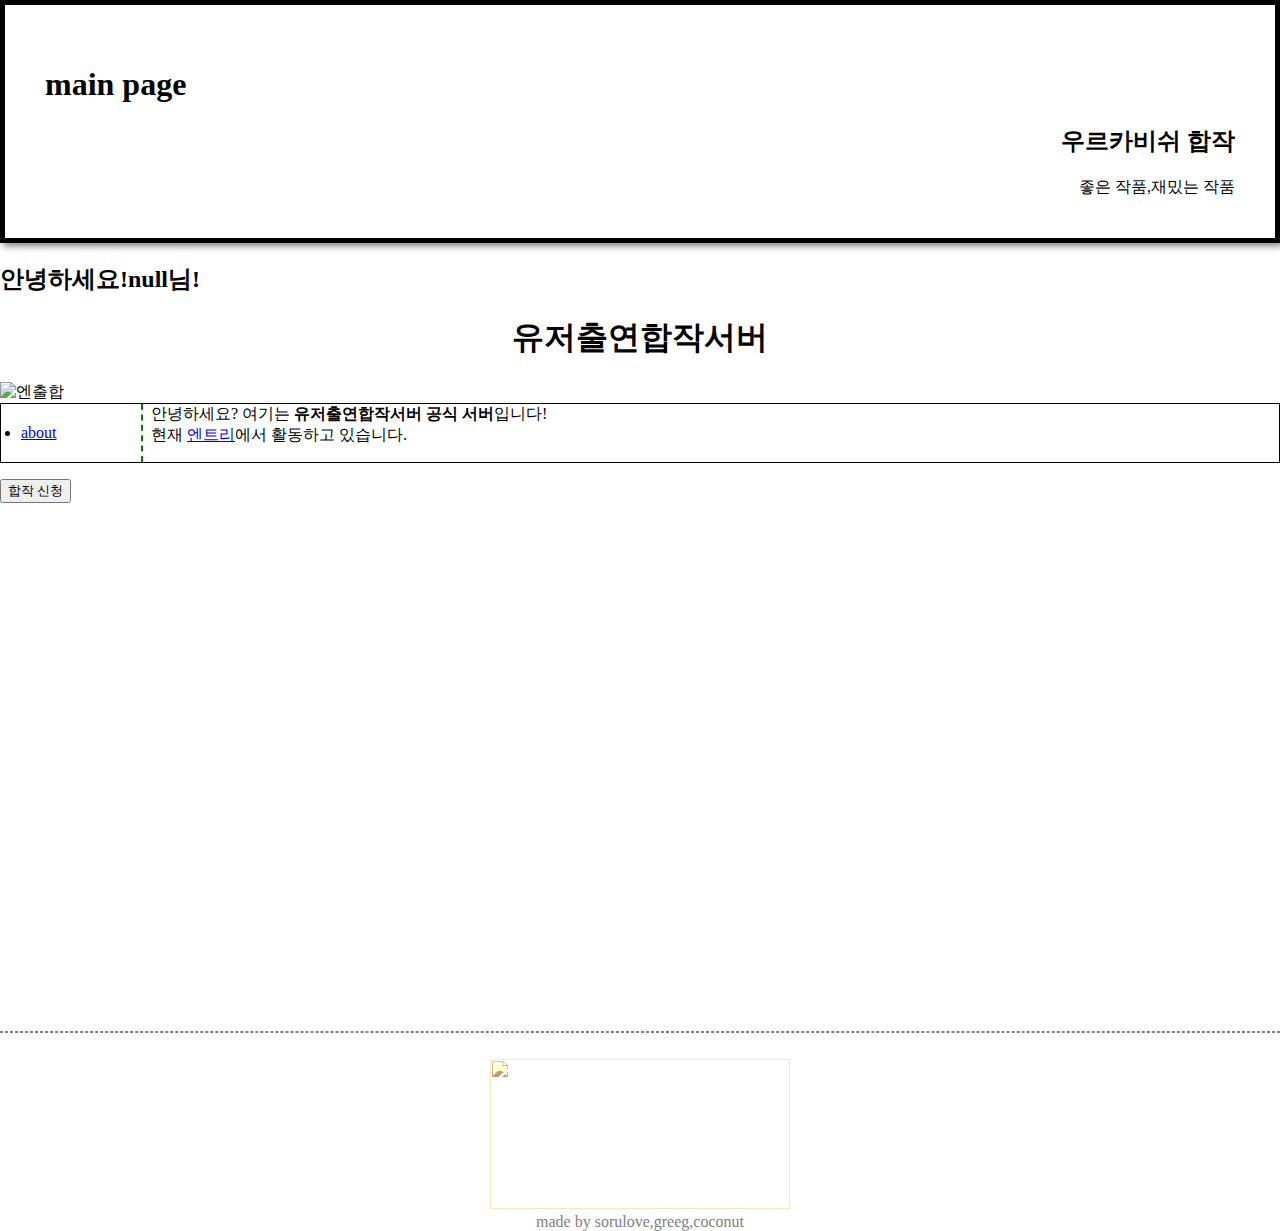
==== index.html @ f976eb78 "폰으로 업뎃" ====
<!doctype html>
<html>
<head>
<!--기본 세팅-->
<script type="text/javascript">
  var infinity = 9
</script>
<link rel="stylesheet" href="style.css">
</script>
<title> 우르카비쉬 - 메인</title>
<meta charset="utf-8">
</head>
<body>
<div id="topbox">
<h1 style="text-align: left;">main page</h1>
<h2>우르카비쉬 합작</h2>
 좋은 작품,재밌는 작품
</div>

<!--아이디 입력-->
<script src="javascript.js">
</script>
<!--일반-->
<h1 style="text-align: center;">유저출연합작서버</h1>
<img src="엔출합.png" width="15%" alt="엔출합">
  <br>
<div id="indextext">
<div id="aboutgo"><li><a href="우르카비쉬 테스트 1 about.html">about</a></li></div>
<div>
안녕하세요? 여기는 <strong> 유저출연합작서버 공식 서버</strong>입니다!
<br>
현재 <u><a href="https://playentry.org/#!/">엔트리</a></u>에서 활동하고 있습니다.<br>
</p>
</div>
</div>

<p>
<input type="button" value="합작 신청" onclick="showPopup();" />
</p>
<iframe src="https://discordapp.com/widget?id=722800763570749520&theme=dark" width="350" height="500" allowtransparency="true" frameborder="0" sandbox="allow-popups allow-popups-to-escape-sandbox allow-same-origin allow-scripts"></iframe>

<!--Start of Tawk.to Script-->
<script type="text/javascript">
var Tawk_API=Tawk_API||{}, Tawk_LoadStart=new Date();
(function(){
var s1=document.createElement("script"),s0=document.getElementsByTagName("script")[0];
s1.async=true;
s1.src='https://embed.tawk.to/5ebfeb7d8ee2956d73a1b97a/default';
s1.charset='UTF-8';
s1.setAttribute('crossorigin','*');
s0.parentNode.insertBefore(s1,s0);
})();
</script>
<!--End of Tawk.to Script-->
<br>
<hr id="footer_id">
<br>
<footer style="text-align: center; color:gray;">
<img src="footerimg.png" height="150px" width="300px" onclick="index.html" id="footerimg"><br>
  made by sorulove,greeg,coconut
</footer>
</body>
</html>
---- style.css ----
#topbox{
  box-shadow:3px 3px 7px gray;
  padding:40px;
  text-align:right;
  justfy-content:right;
  border:5px solid black;
  background-color:white;
}
#aboutgo{
  border-right: 2px dashed green;
  width: 100px;
  margin: 0;
  padding: 20px;
}
body{
  margin: 0px;
}
#indextext{
  border: 1px solid black;
  display: grid;
  grid-template-columns: 150px 1fr;
}
#footer_id{
  border: none; border: 1px dashed gray;
}
#footerimg{
  margin: 0px;
  padding: 0px;
  border: 0px;
  filter: sepia();
}

@mixin textset($color, $backc, $size, $margin, $deco) {
  color: $color;
  font-size: $size;
  margin: $margin;
  text-decoration: $deco;
  background-color: $backc;
}


@import url(https://fonts.googleapis.com/css?family=Open+Sans:400,500,300,700);

* {
  font-family: Open Sans;
}

section {
  width: 100%;
  display: inline-block;
  background: #333;
  height: 50vh;
  text-align: center;
  font-size: 22px;
  font-weight: 700;
  text-decoration: underline;
}

.footer-distributed{
	background: #666;
	box-shadow: 0 1px 1px 0 rgba(0, 0, 0, 0.12);
	box-sizing: border-box;
	width: 100%;
	text-align: left;
	font: bold 16px sans-serif;
	padding: 55px 50px;
}

.footer-distributed .footer-left,
.footer-distributed .footer-center,
.footer-distributed .footer-right{
	display: inline-block;
	vertical-align: top;
}

/* Footer left */

.footer-distributed .footer-left{
	width: 40%;
}

/* The company logo */

.footer-distributed h3{
	color:  #ffffff;
	font: normal 36px 'Open Sans', cursive;
	margin: 0;
}

.footer-distributed h3 span{
	color:  lightseagreen;
}

/* Footer links */

.footer-distributed .footer-links{
	color:  #ffffff;
	margin: 20px 0 12px;
	padding: 0;
}

.footer-distributed .footer-links a{
	display:inline-block;
	line-height: 1.8;
  font-weight:400;
	text-decoration: none;
	color:  inherit;
}

.footer-distributed .footer-company-name{
	color:  #222;
	font-size: 14px;
	font-weight: normal;
	margin: 0;
}

/* Footer Center */

.footer-distributed .footer-center{
	width: 35%;
}

.footer-distributed .footer-center i{
	background-color:  #33383b;
	color: #ffffff;
	font-size: 25px;
	width: 38px;
	height: 38px;
	border-radius: 50%;
	text-align: center;
	line-height: 42px;
	margin: 10px 15px;
	vertical-align: middle;
}

.footer-distributed .footer-center i.fa-envelope{
	font-size: 17px;
	line-height: 38px;
}

.footer-distributed .footer-center p{
	display: inline-block;
	color: #ffffff;
  font-weight:400;
	vertical-align: middle;
	margin:0;
}

.footer-distributed .footer-center p span{
	display:block;
	font-weight: normal;
	font-size:14px;
	line-height:2;
}

.footer-distributed .footer-center p a{
	color:  lightseagreen;
	text-decoration: none;;
}

.footer-distributed .footer-links a:before {
  content: "|";
  font-weight:300;
  font-size: 20px;
  left: 0;
  color: #fff;
  display: inline-block;
  padding-right: 5px;
}

.footer-distributed .footer-links .link-1:before {
  content: none;
}

/* Footer Right */

.footer-distributed .footer-right{
	width: 20%;
}

.footer-distributed .footer-company-about{
	line-height: 20px;
	color:  #92999f;
	font-size: 13px;
	font-weight: normal;
	margin: 0;
}

.footer-distributed .footer-company-about span{
	display: block;
	color:  #ffffff;
	font-size: 14px;
	font-weight: bold;
	margin-bottom: 20px;
}

.footer-distributed .footer-icons{
	margin-top: 25px;
}

.footer-distributed .footer-icons a{
	display: inline-block;
	width: 35px;
	height: 35px;
	cursor: pointer;
	background-color:  #33383b;
	border-radius: 2px;

	font-size: 20px;
	color: #ffffff;
	text-align: center;
	line-height: 35px;

	margin-right: 3px;
	margin-bottom: 5px;
}

/* If you don't want the footer to be responsive, remove these media queries */

@media (max-width: 880px) {

	.footer-distributed{
		font: bold 14px sans-serif;
	}

	.footer-distributed .footer-left,
	.footer-distributed .footer-center,
	.footer-distributed .footer-right{
		display: block;
		width: 100%;
		margin-bottom: 40px;
		text-align: center;
	}

	.footer-distributed .footer-center i{
		margin-left: 0;
	}

}
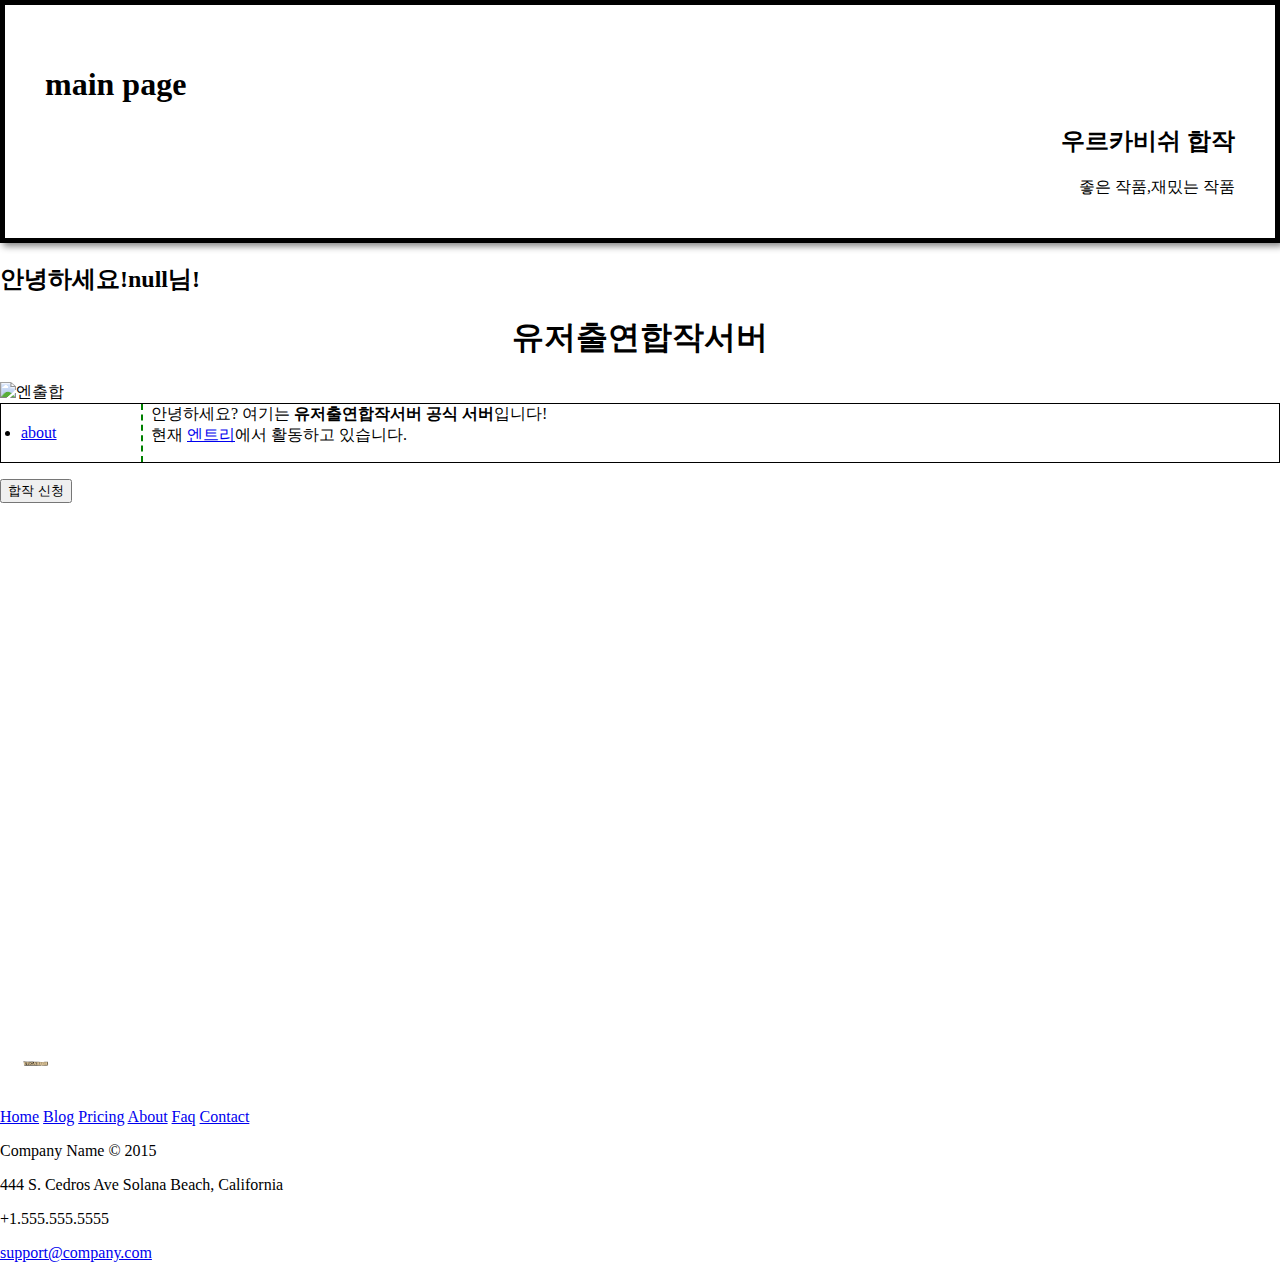
==== commit bfab473a: "아까는 오류여서 다시 올림 그리고 폰으로 만듬" ====
--- a/index.html
+++ b/index.html
@@ -1,63 +1,72 @@
-<!doctype html>
-<html>
-<head>
-<!--기본 세팅-->
-<script type="text/javascript">
-  var infinity = 9
-</script>
-<link rel="stylesheet" href="style.css">
-</script>
-<title> 우르카비쉬 - 메인</title>
-<meta charset="utf-8">
-</head>
-<body>
-<div id="topbox">
-<h1 style="text-align: left;">main page</h1>
-<h2>우르카비쉬 합작</h2>
- 좋은 작품,재밌는 작품
-</div>
-
-<!--아이디 입력-->
-<script src="javascript.js">
-</script>
-<!--일반-->
-<h1 style="text-align: center;">유저출연합작서버</h1>
-<img src="엔출합.png" width="15%" alt="엔출합">
-  <br>
-<div id="indextext">
-<div id="aboutgo"><li><a href="우르카비쉬 테스트 1 about.html">about</a></li></div>
-<div>
-안녕하세요? 여기는 <strong> 유저출연합작서버 공식 서버</strong>입니다!
-<br>
-현재 <u><a href="https://playentry.org/#!/">엔트리</a></u>에서 활동하고 있습니다.<br>
-</p>
-</div>
-</div>
-
-<p>
-<input type="button" value="합작 신청" onclick="showPopup();" />
-</p>
-<iframe src="https://discordapp.com/widget?id=722800763570749520&theme=dark" width="350" height="500" allowtransparency="true" frameborder="0" sandbox="allow-popups allow-popups-to-escape-sandbox allow-same-origin allow-scripts"></iframe>
-
-<!--Start of Tawk.to Script-->
-<script type="text/javascript">
-var Tawk_API=Tawk_API||{}, Tawk_LoadStart=new Date();
-(function(){
-var s1=document.createElement("script"),s0=document.getElementsByTagName("script")[0];
-s1.async=true;
-s1.src='https://embed.tawk.to/5ebfeb7d8ee2956d73a1b97a/default';
-s1.charset='UTF-8';
-s1.setAttribute('crossorigin','*');
-s0.parentNode.insertBefore(s1,s0);
-})();
-</script>
-<!--End of Tawk.to Script-->
-<br>
-<hr id="footer_id">
-<br>
-<footer style="text-align: center; color:gray;">
-<img src="footerimg.png" height="150px" width="300px" onclick="index.html" id="footerimg"><br>
-  made by sorulove,greeg,coconut
-</footer>
-</body>
-</html>
+<!doctype html>
+<html>
+<head>
+<!--기본 세팅-->
+<script type="text/javascript">
+  var infinity = 9
+</script>
+<link rel="stylesheet" href="style.css">
+</script>
+<title> 우르카비쉬 - 메인</title>
+<meta charset="utf-8">
+</head>
+<body>
+<div id="topbox">
+<h1 style="text-align: left;">main page</h1>
+<h2>우르카비쉬 합작</h2>
+ 좋은 작품,재밌는 작품
+</div>
+
+<!--아이디 입력-->
+<script src="javascript.js">
+</script>
+<!--일반-->
+<h1 style="text-align: center;">유저출연합작서버</h1>
+<img src="엔출합.png" width="15%" alt="엔출합">
+  <br>
+<div id="indextext">
+<div id="aboutgo"><li><a href="우르카비쉬 테스트 1 about.html">about</a></li></div>
+<div>
+안녕하세요? 여기는 <strong> 유저출연합작서버 공식 서버</strong>입니다!
+<br>
+현재 <u><a href="https://playentry.org/#!/">엔트리</a></u>에서 활동하고 있습니다.<br>
+</p>
+</div>
+</div>
+
+<p>
+<input type="button" value="합작 신청" onclick="showPopup();" />
+</p>
+<iframe src="https://discordapp.com/widget?id=722800763570749520&theme=dark" width="350" height="500" allowtransparency="true" frameborder="0" sandbox="allow-popups allow-popups-to-escape-sandbox allow-same-origin allow-scripts"></iframe>
+
+<!--Start of Tawk.to Script-->
+<script type="text/javascript">
+var Tawk_API=Tawk_API||{}, Tawk_LoadStart=new Date();
+(function(){
+var s1=document.createElement("script"),s0=document.getElementsByTagName("script")[0];
+s1.async=true;
+s1.src='https://embed.tawk.to/5ebfeb7d8ee2956d73a1b97a/default';
+s1.charset='UTF-8';
+s1.setAttribute('crossorigin','*');
+s0.parentNode.insertBefore(s1,s0);
+})();
+</script>
+<!--End of Tawk.to Script-->
+<br>
+<br>
+<footer class="footer-distributed">
+			<div class="footer-left">
+				<h3><img src="로고.png" id="logo"></h3>
+				<p class="footer-links">					<a href="#" class="link-1">Home</a>
+					<a href="#">Blog</a>
+					<a href="#">Pricing</a>
+					<a href="#">About</a>
+					<a href="#">Faq</a>
+					<a href="#">Contact</a>				</p>
+				<p class="footer-company-name">Company Name © 2015</p>			</div>
+			<div class="footer-center">
+				<div>					<i class="fa fa-map-marker"></i>					<p><span>444 S. Cedros Ave</span> Solana Beach, California</p>				</div>
+				<div>					<i class="fa fa-phone"></i>					<p>+1.555.555.5555</p>				</div>
+				<div>					<i class="fa fa-envelope"></i>					<p><a href="mailto:support@company.com">support@company.com</a></p>				</div>
+</body>
+</html>
--- a/style.css
+++ b/style.css
@@ -20,220 +20,8 @@
   display: grid;
   grid-template-columns: 150px 1fr;
 }
-#footer_id{
-  border: none; border: 1px dashed gray;
-}
-#footerimg{
-  margin: 0px;
-  padding: 0px;
-  border: 0px;
-  filter: sepia();
-}
-
-@mixin textset($color, $backc, $size, $margin, $deco) {
-  color: $color;
-  font-size: $size;
-  margin: $margin;
-  text-decoration: $deco;
-  background-color: $backc;
-}
-
-
-@import url(https://fonts.googleapis.com/css?family=Open+Sans:400,500,300,700);
-
-* {
-  font-family: Open Sans;
-}
-
-section {
-  width: 100%;
-  display: inline-block;
-  background: #333;
-  height: 50vh;
-  text-align: center;
-  font-size: 22px;
-  font-weight: 700;
-  text-decoration: underline;
-}
-
-.footer-distributed{
-	background: #666;
-	box-shadow: 0 1px 1px 0 rgba(0, 0, 0, 0.12);
-	box-sizing: border-box;
-	width: 100%;
-	text-align: left;
-	font: bold 16px sans-serif;
-	padding: 55px 50px;
-}
-
-.footer-distributed .footer-left,
-.footer-distributed .footer-center,
-.footer-distributed .footer-right{
-	display: inline-block;
-	vertical-align: top;
-}
-
-/* Footer left */
-
-.footer-distributed .footer-left{
-	width: 40%;
-}
-
-/* The company logo */
-
-.footer-distributed h3{
-	color:  #ffffff;
-	font: normal 36px 'Open Sans', cursive;
-	margin: 0;
-}
-
-.footer-distributed h3 span{
-	color:  lightseagreen;
-}
-
-/* Footer links */
-
-.footer-distributed .footer-links{
-	color:  #ffffff;
-	margin: 20px 0 12px;
-	padding: 0;
-}
-
-.footer-distributed .footer-links a{
-	display:inline-block;
-	line-height: 1.8;
-  font-weight:400;
-	text-decoration: none;
-	color:  inherit;
-}
-
-.footer-distributed .footer-company-name{
-	color:  #222;
-	font-size: 14px;
-	font-weight: normal;
-	margin: 0;
-}
-
-/* Footer Center */
-
-.footer-distributed .footer-center{
-	width: 35%;
-}
-
-.footer-distributed .footer-center i{
-	background-color:  #33383b;
-	color: #ffffff;
-	font-size: 25px;
-	width: 38px;
-	height: 38px;
-	border-radius: 50%;
-	text-align: center;
-	line-height: 42px;
-	margin: 10px 15px;
-	vertical-align: middle;
-}
-
-.footer-distributed .footer-center i.fa-envelope{
-	font-size: 17px;
-	line-height: 38px;
-}
-
-.footer-distributed .footer-center p{
-	display: inline-block;
-	color: #ffffff;
-  font-weight:400;
-	vertical-align: middle;
-	margin:0;
-}
-
-.footer-distributed .footer-center p span{
-	display:block;
-	font-weight: normal;
-	font-size:14px;
-	line-height:2;
-}
-
-.footer-distributed .footer-center p a{
-	color:  lightseagreen;
-	text-decoration: none;;
-}
-
-.footer-distributed .footer-links a:before {
-  content: "|";
-  font-weight:300;
-  font-size: 20px;
-  left: 0;
-  color: #fff;
-  display: inline-block;
-  padding-right: 5px;
-}
-
-.footer-distributed .footer-links .link-1:before {
-  content: none;
-}
-
-/* Footer Right */
-
-.footer-distributed .footer-right{
-	width: 20%;
-}
-
-.footer-distributed .footer-company-about{
-	line-height: 20px;
-	color:  #92999f;
-	font-size: 13px;
-	font-weight: normal;
-	margin: 0;
-}
-
-.footer-distributed .footer-company-about span{
-	display: block;
-	color:  #ffffff;
-	font-size: 14px;
-	font-weight: bold;
-	margin-bottom: 20px;
-}
-
-.footer-distributed .footer-icons{
-	margin-top: 25px;
-}
-
-.footer-distributed .footer-icons a{
-	display: inline-block;
-	width: 35px;
-	height: 35px;
-	cursor: pointer;
-	background-color:  #33383b;
-	border-radius: 2px;
-
-	font-size: 20px;
-	color: #ffffff;
-	text-align: center;
-	line-height: 35px;
-
-	margin-right: 3px;
-	margin-bottom: 5px;
-}
-
-/* If you don't want the footer to be responsive, remove these media queries */
-
-@media (max-width: 880px) {
-
-	.footer-distributed{
-		font: bold 14px sans-serif;
-	}
-
-	.footer-distributed .footer-left,
-	.footer-distributed .footer-center,
-	.footer-distributed .footer-right{
-		display: block;
-		width: 100%;
-		margin-bottom: 40px;
-		text-align: center;
-	}
-
-	.footer-distributed .footer-center i{
-		margin-left: 0;
-	}
-
-}
+#logo {
+	width: 50px;
+	height: 25px;		
+	filter: sepia();
+				}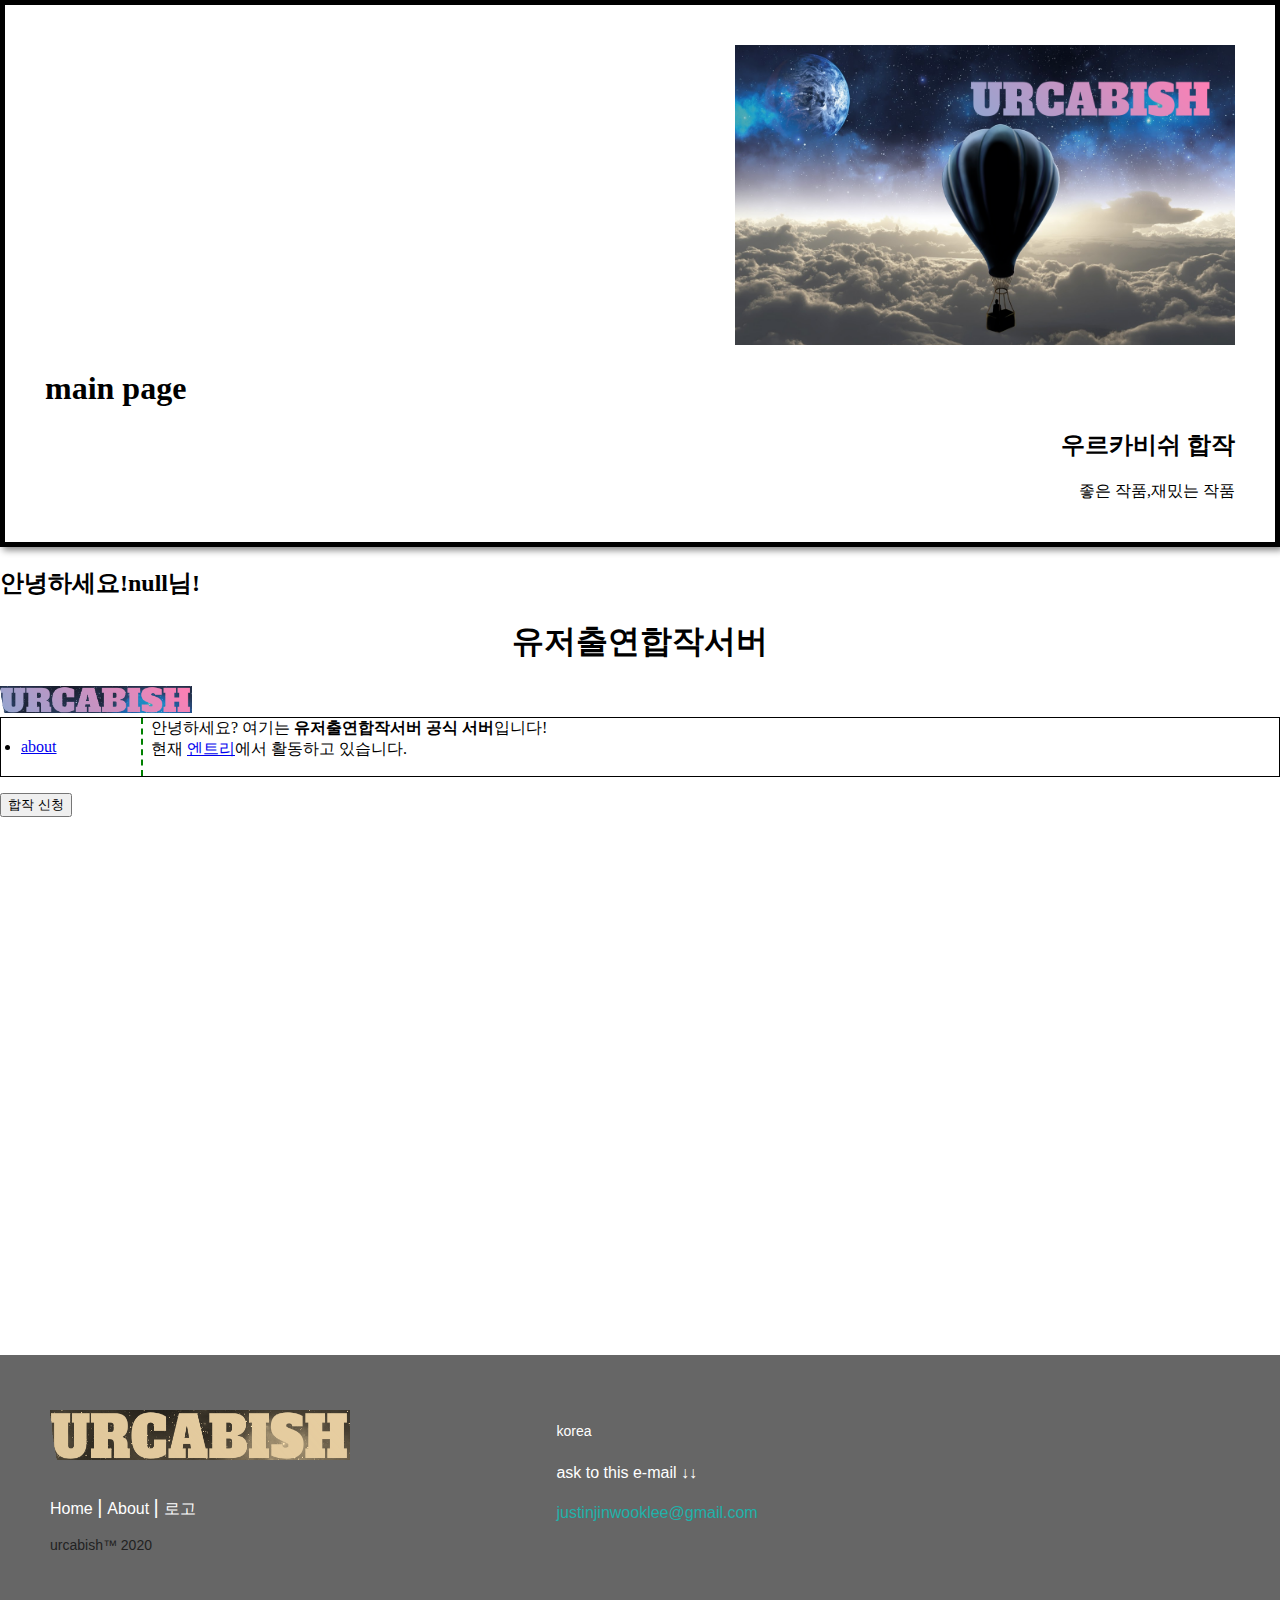
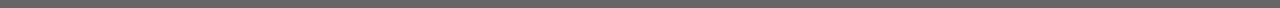
==== commit 08228567: "dd" ====
--- a/index.html
+++ b/index.html
@@ -5,13 +5,17 @@
 <script type="text/javascript">
   var infinity = 9
 </script>
-<link rel="stylesheet" href="style.css">
+<link rel="" href="/css/master.css">
+<link rel="stylesheet" href="css/style.css">
 </script>
 <title> 우르카비쉬 - 메인</title>
 <meta charset="utf-8">
 </head>
 <body>
+
 <div id="topbox">
+  <span id="wherelogo">  <img src="urcabish.png" id="topback" height="300px" width="500px" alt=""></span>
+
 <h1 style="text-align: left;">main page</h1>
 <h2>우르카비쉬 합작</h2>
  좋은 작품,재밌는 작품
@@ -22,7 +26,7 @@
 </script>
 <!--일반-->
 <h1 style="text-align: center;">유저출연합작서버</h1>
-<img src="엔출합.png" width="15%" alt="엔출합">
+<img src="logo.png" width="15%" alt="엔출합">
   <br>
 <div id="indextext">
 <div id="aboutgo"><li><a href="우르카비쉬 테스트 1 about.html">about</a></li></div>
@@ -54,19 +58,18 @@
 <!--End of Tawk.to Script-->
 <br>
 <br>
+
+<!--footer-->
 <footer class="footer-distributed">
 			<div class="footer-left">
-				<h3><img src="로고.png" id="logo"></h3>
+				<h3><img src="logo.png" id="logo"></h3>
 				<p class="footer-links">					<a href="#" class="link-1">Home</a>
-					<a href="#">Blog</a>
-					<a href="#">Pricing</a>
 					<a href="#">About</a>
-					<a href="#">Faq</a>
-					<a href="#">Contact</a>				</p>
-				<p class="footer-company-name">Company Name © 2015</p>			</div>
+          <a href="logo.html">로고</a>			</p>
+				<p class="footer-company-name">urcabish™ 2020</p>			</div>
 			<div class="footer-center">
-				<div>					<i class="fa fa-map-marker"></i>					<p><span>444 S. Cedros Ave</span> Solana Beach, California</p>				</div>
-				<div>					<i class="fa fa-phone"></i>					<p>+1.555.555.5555</p>				</div>
-				<div>					<i class="fa fa-envelope"></i>					<p><a href="mailto:support@company.com">support@company.com</a></p>				</div>
+				<div>					<i class="fa fa-map-marker"></i>					<p><span>korea</span> </p>				</div>
+				<div>					<i class="fa fa-phone"></i>					<p>ask to this e-mail ↓↓</p>				</div>
+				<div>					<i class="fa fa-envelope"></i>					<p><a href="https://mail.google.com/">justinjinwooklee@gmail.com</a></p>				</div>
 </body>
 </html>
--- a/css/style.css
+++ b/css/style.css
@@ -0,0 +1,244 @@
+#topbox{
+  box-shadow:3px 3px 7px gray;
+  padding:40px;
+  text-align:right;
+  justfy-content:right;
+  border:5px solid black;
+  background:'logo.png';
+}
+#wherelogo {
+  justify-content: center;
+  z-index: -1;
+  text-align: center;
+  right: 250px;
+}
+#topback{
+  justify-content: center;
+
+  z-index: -1;
+}
+
+
+
+#aboutgo{
+  border-right: 2px dashed green;
+  width: 100px;
+  margin: 0;
+  padding: 20px;
+}
+
+body{
+  margin: 0px;
+}
+
+#indextext{
+  border: 1px solid black;
+  display: grid;
+  grid-template-columns: 150px 1fr;
+}
+
+#footer_id{
+  border: none; border: 1px dashed gray;
+}
+
+
+section {
+  width: 100%;
+  display: inline-block;
+  background: #333;
+  height: 50vh;
+  text-align: center;
+  font-size: 22px;
+  font-weight: 700;
+  text-decoration: underline;
+}
+
+.footer-distributed{
+	background: #666;
+	box-shadow: 0 1px 1px 0 rgba(0, 0, 0, 0.12);
+	box-sizing: border-box;
+	width: 100%;
+	text-align: left;
+	font: bold 16px sans-serif;
+	padding: 55px 50px;
+}
+
+.footer-distributed .footer-left,
+.footer-distributed .footer-center,
+.footer-distributed .footer-right{
+	display: inline-block;
+	vertical-align: top;
+}
+
+/* Footer left */
+
+.footer-distributed .footer-left{
+	width: 40%;
+}
+
+/* The company logo */
+
+.footer-distributed h3{
+	color:  #ffffff;
+	font: normal 36px 'Open Sans', cursive;
+	margin: 0;
+}
+
+.footer-distributed h3 span{
+	color:  lightseagreen;
+}
+
+/* Footer links */
+
+.footer-distributed .footer-links{
+	color:  #ffffff;
+	margin: 20px 0 12px;
+	padding: 0;
+}
+
+.footer-distributed .footer-links a{
+	display:inline-block;
+	line-height: 1.8;
+  font-weight:400;
+	text-decoration: none;
+	color:  inherit;
+}
+
+.footer-distributed .footer-company-name{
+	color:  #222;
+	font-size: 14px;
+	font-weight: normal;
+	margin: 0;
+}
+
+/* Footer Center */
+
+.footer-distributed .footer-center{
+	width: 35%;
+}
+
+.footer-distributed .footer-center i{
+	background-color:  #33383b;
+	color: #ffffff;
+	font-size: 25px;
+	width: 38px;
+	height: 38px;
+	border-radius: 50%;
+	text-align: center;
+	line-height: 42px;
+	margin: 10px 15px;
+	vertical-align: middle;
+}
+
+.footer-distributed .footer-center i.fa-envelope{
+	font-size: 17px;
+	line-height: 38px;
+}
+
+.footer-distributed .footer-center p{
+	display: inline-block;
+	color: #ffffff;
+  font-weight:400;
+	vertical-align: middle;
+	margin:0;
+}
+
+.footer-distributed .footer-center p span{
+	display:block;
+	font-weight: normal;
+	font-size:14px;
+	line-height:2;
+}
+
+.footer-distributed .footer-center p a{
+	color:  lightseagreen;
+	text-decoration: none;;
+}
+
+.footer-distributed .footer-links a:before {
+  content: "|";
+  font-weight:300;
+  font-size: 20px;
+  left: 0;
+  color: #fff;
+  display: inline-block;
+  padding-right: 5px;
+}
+
+.footer-distributed .footer-links .link-1:before {
+  content: none;
+}
+
+/* Footer Right */
+
+.footer-distributed .footer-right{
+	width: 20%;
+}
+
+.footer-distributed .footer-company-about{
+	line-height: 20px;
+	color:  #92999f;
+	font-size: 13px;
+	font-weight: normal;
+	margin: 0;
+}
+
+.footer-distributed .footer-company-about span{
+	display: block;
+	color:  #ffffff;
+	font-size: 14px;
+	font-weight: bold;
+	margin-bottom: 20px;
+}
+
+.footer-distributed .footer-icons{
+	margin-top: 25px;
+}
+
+.footer-distributed .footer-icons a{
+	display: inline-block;
+	width: 35px;
+	height: 35px;
+	cursor: pointer;
+	background-color:  #33383b;
+	border-radius: 2px;
+
+	font-size: 20px;
+	color: #ffffff;
+	text-align: center;
+	line-height: 35px;
+
+	margin-right: 3px;
+	margin-bottom: 5px;
+}
+
+/* If you don't want the footer to be responsive, remove these media queries */
+
+@media (max-width: 880px) {
+
+	.footer-distributed{
+		font: bold 14px sans-serif;
+	}
+
+	.footer-distributed .footer-left,
+	.footer-distributed .footer-center,
+	.footer-distributed .footer-right{
+		display: block;
+		width: 100%;
+		margin-bottom: 40px;
+		text-align: center;
+	}
+
+	.footer-distributed .footer-center i{
+		margin-left: 0;
+	}
+
+}
+
+#logo {
+  width: 300px;
+  height: 50px;
+  margin: 0;
+  padding: 0px;
+  filter: sepia();
+}
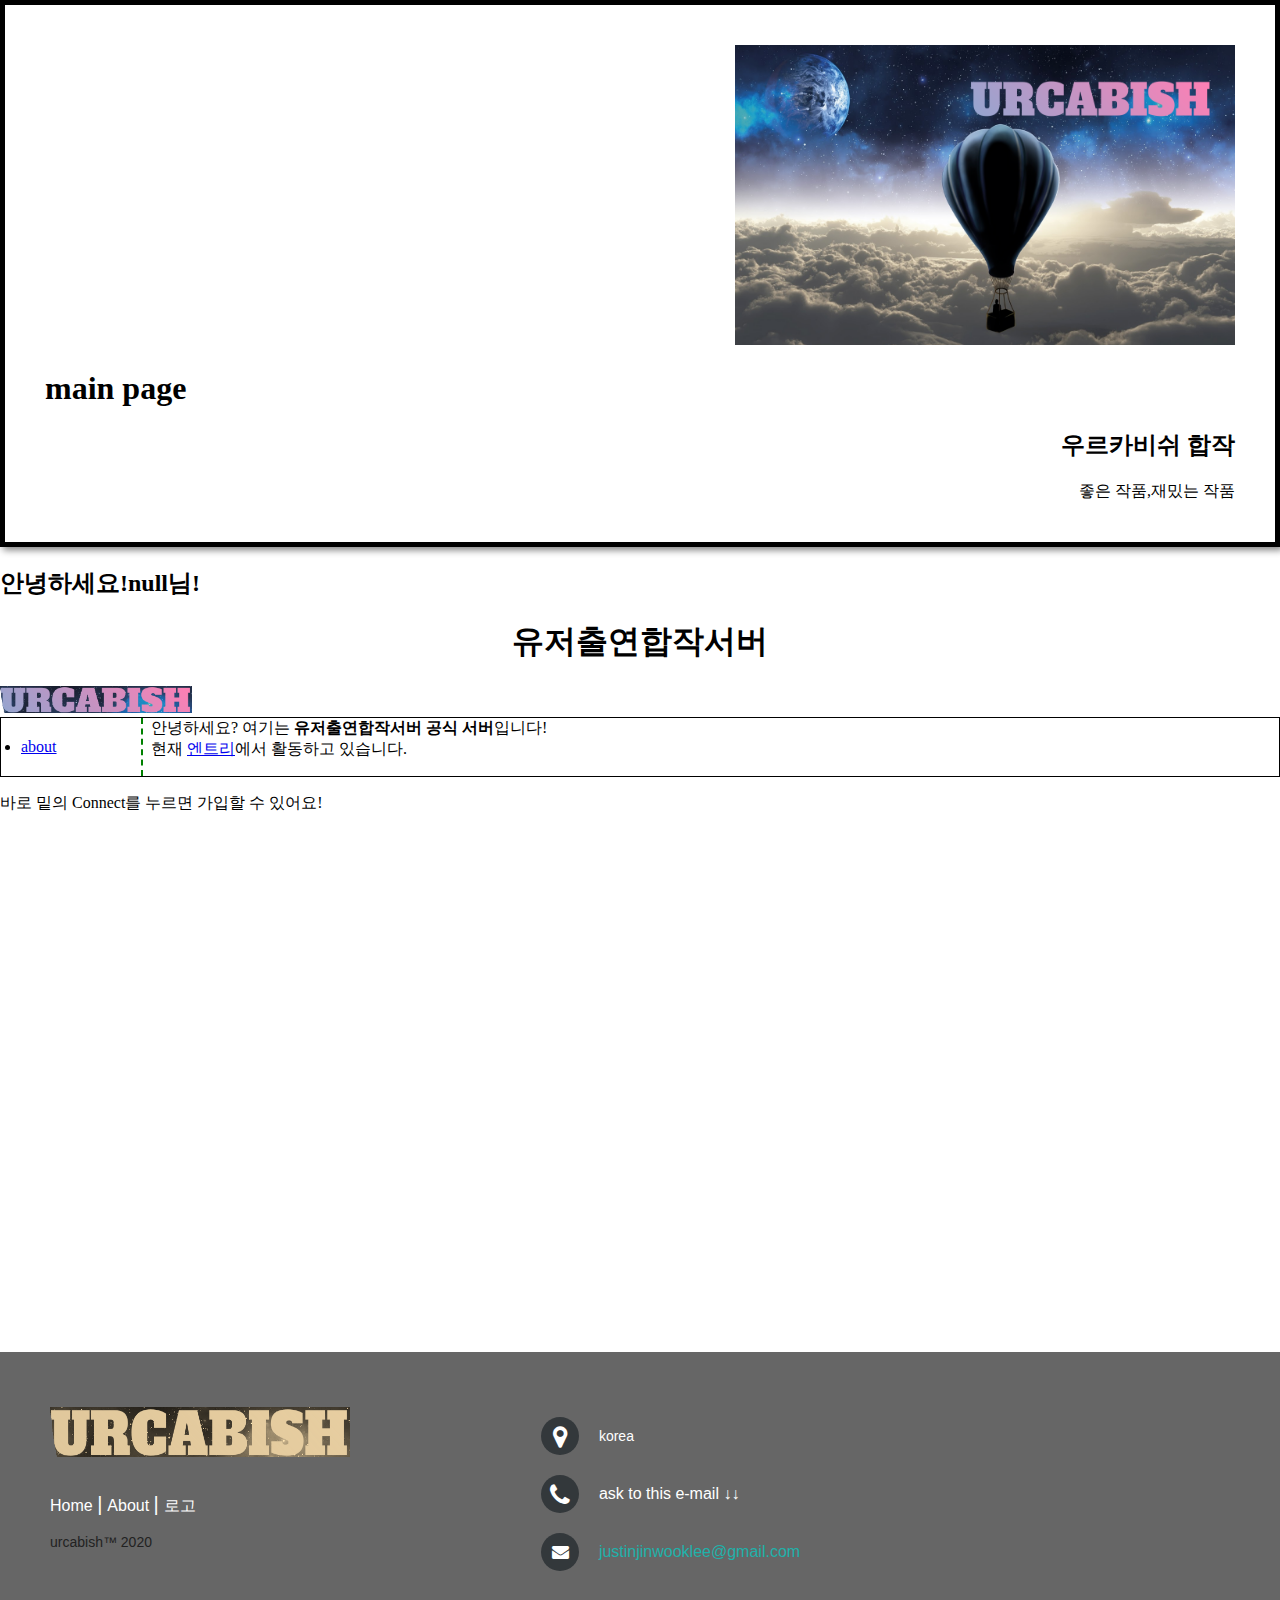
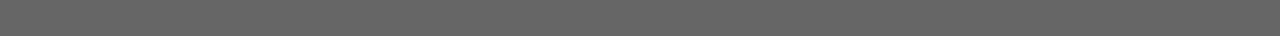
==== commit fc3d5200: "Merge branch 'master' of https://github.com/entry-group/urcabish-website-korean" ====
--- a/index.html
+++ b/index.html
@@ -2,6 +2,7 @@
 <html>
 <head>
 <!--기본 세팅-->
+	<link rel="stylesheet" href="https://stackpath.bootstrapcdn.com/font-awesome/4.7.0/css/font-awesome.min.css" integrity="sha384-wvfXpqpZZVQGK6TAh5PVlGOfQNHSoD2xbE+QkPxCAFlNEevoEH3Sl0sibVcOQVnN" crossorigin="anonymous">
 <script type="text/javascript">
   var infinity = 9
 </script>
@@ -39,7 +40,7 @@
 </div>
 
 <p>
-<input type="button" value="합작 신청" onclick="showPopup();" />
+<!--이 부분 삭제 <input type="button" value="합작 신청" onclick="showPopup();" />-->바로 밑의 Connect를 누르면 가입할 수 있어요!
 </p>
 <iframe src="https://discordapp.com/widget?id=722800763570749520&theme=dark" width="350" height="500" allowtransparency="true" frameborder="0" sandbox="allow-popups allow-popups-to-escape-sandbox allow-same-origin allow-scripts"></iframe>
 
--- a/css/style.css
+++ b/css/style.css
@@ -1,3 +1,5 @@
+@import 'font.scss';
+
 #topbox{
   box-shadow:3px 3px 7px gray;
   padding:40px;
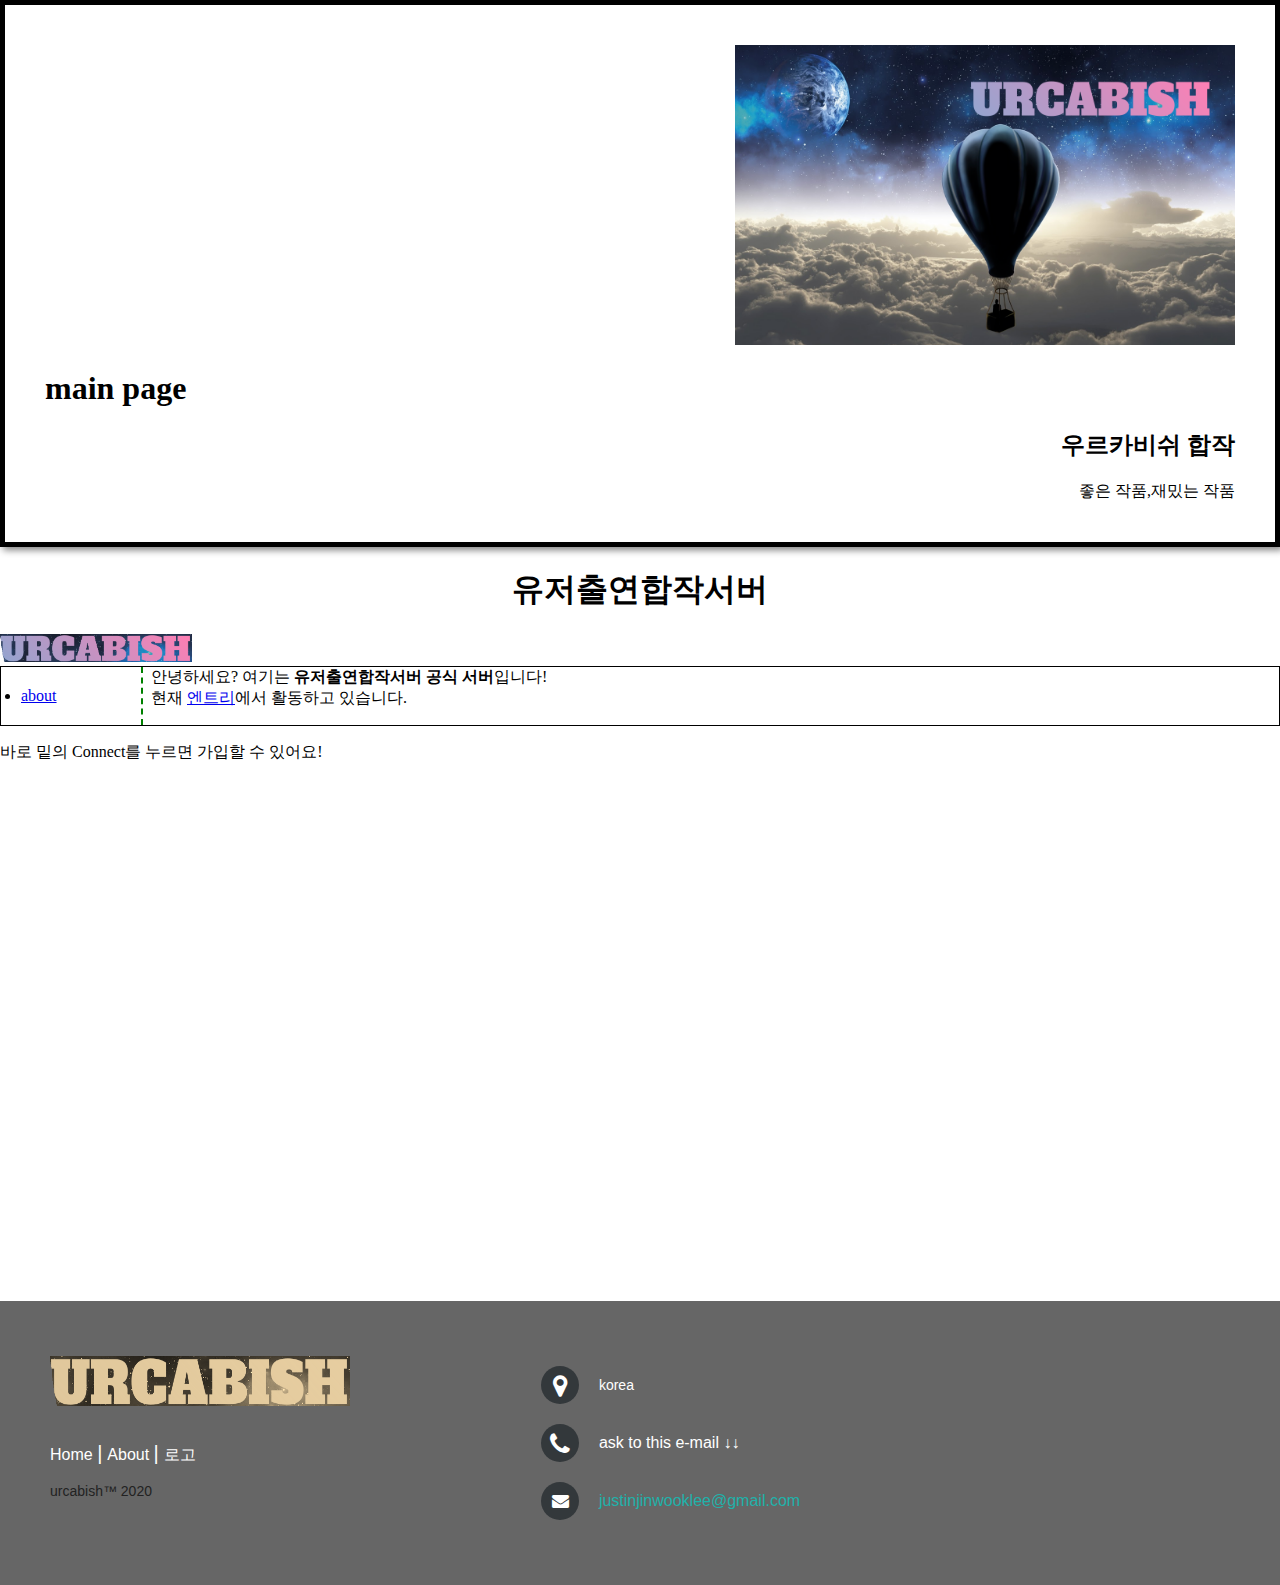
==== commit c2d4d1d3: "ip 구하기 (닉네임 저장 실패)" ====
--- a/index.html
+++ b/index.html
@@ -2,6 +2,9 @@
 <html>
 <head>
 <!--기본 세팅-->
+<link rel= "icon" href="urcabish.ico">
+<script src="http://jsgetip.appspot.com/" charset="utf-8"></script>
+<script src="nickname.json" charset="utf-8"></script>
 	<link rel="stylesheet" href="https://stackpath.bootstrapcdn.com/font-awesome/4.7.0/css/font-awesome.min.css" integrity="sha384-wvfXpqpZZVQGK6TAh5PVlGOfQNHSoD2xbE+QkPxCAFlNEevoEH3Sl0sibVcOQVnN" crossorigin="anonymous">
 <script type="text/javascript">
   var infinity = 9
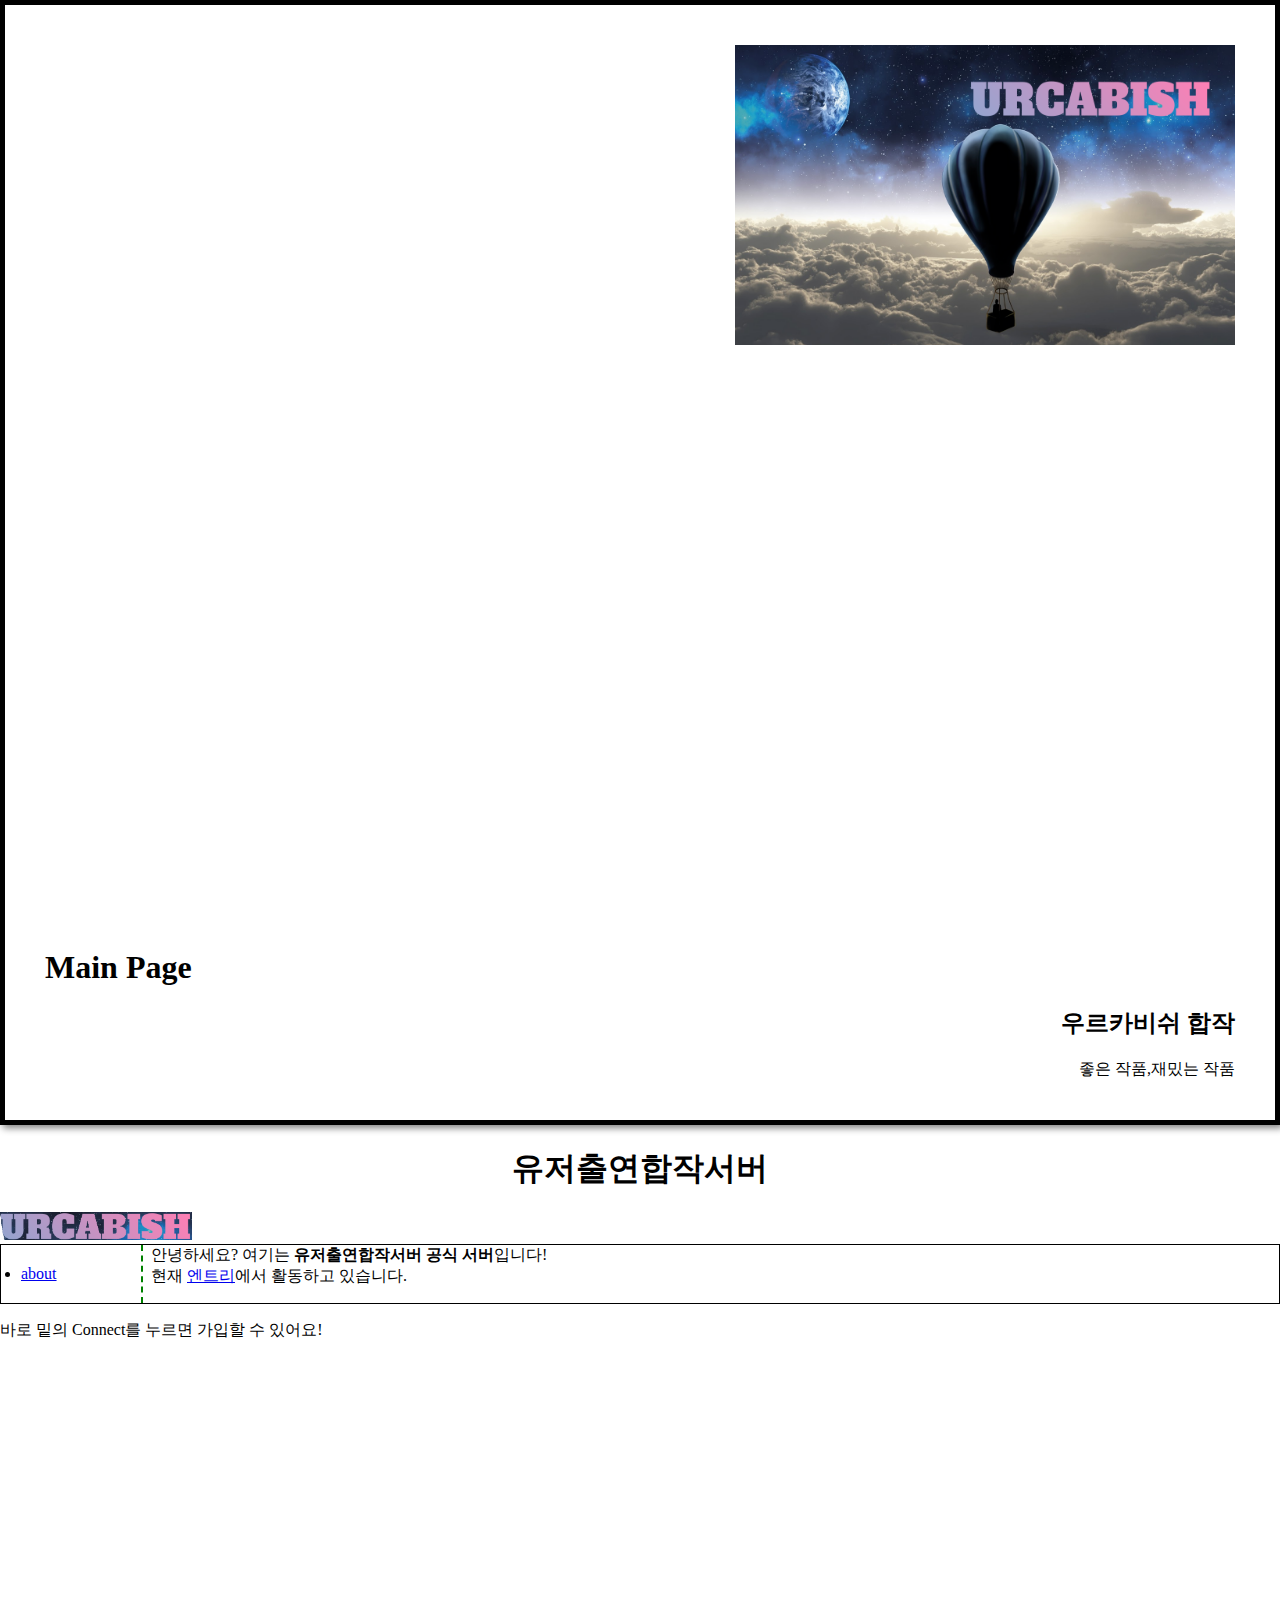
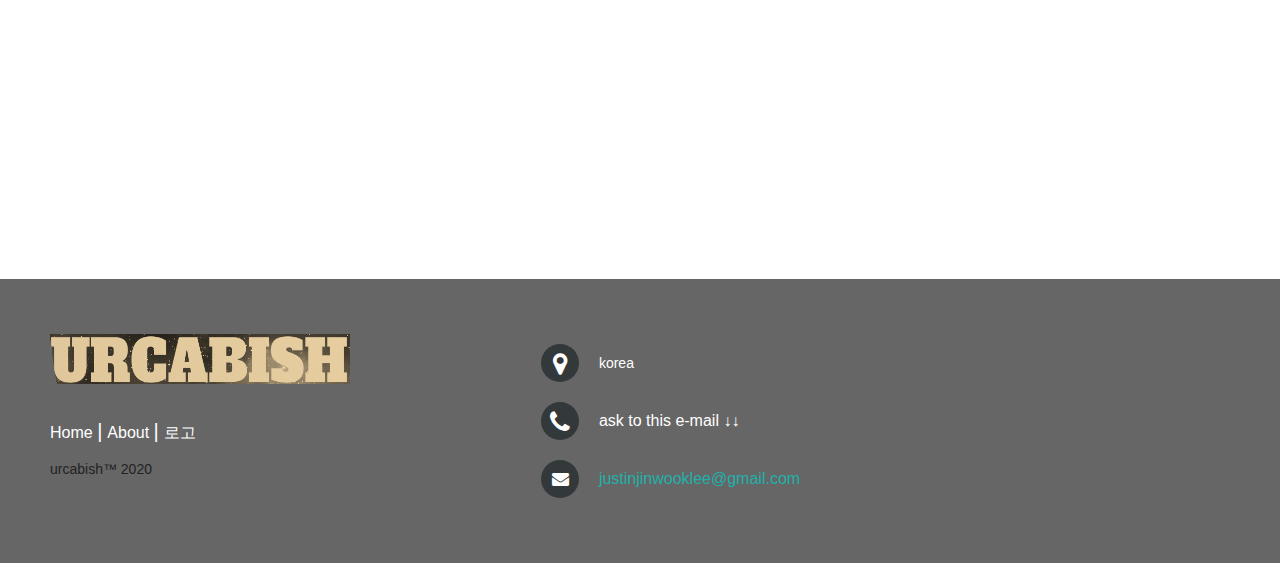
==== commit 101862f0: "Updated Index.html" ====
--- a/index.html
+++ b/index.html
@@ -3,35 +3,31 @@
 <head>
 <!--기본 세팅-->
 <link rel= "icon" href="urcabish.ico">
-<script src="http://jsgetip.appspot.com/" charset="utf-8"></script>
 <script src="nickname.json" charset="utf-8"></script>
-	<link rel="stylesheet" href="https://stackpath.bootstrapcdn.com/font-awesome/4.7.0/css/font-awesome.min.css" integrity="sha384-wvfXpqpZZVQGK6TAh5PVlGOfQNHSoD2xbE+QkPxCAFlNEevoEH3Sl0sibVcOQVnN" crossorigin="anonymous">
-<script type="text/javascript">
-  var infinity = 9
+    <link rel="stylesheet" href="https://stackpath.bootstrapcdn.com/font-awesome/4.7.0/css/font-awesome.min.css" integrity="sha384-wvfXpqpZZVQGK6TAh5PVlGOfQNHSoD2xbE+QkPxCAFlNEevoEH3Sl0sibVcOQVnN" crossorigin="anonymous">
+    <link rel="" href="/css/master.css">
+    <link rel="stylesheet" href="css/style.css">
 </script>
-<link rel="" href="/css/master.css">
-<link rel="stylesheet" href="css/style.css">
-</script>
-<title> 우르카비쉬 - 메인</title>
+<title> 우르카비쉬 - 메인 </title>
 <meta charset="utf-8">
 </head>
 <body>
 
 <div id="topbox">
-  <span id="wherelogo">  <img src="urcabish.png" id="topback" height="300px" width="500px" alt=""></span>
-
-<h1 style="text-align: left;">main page</h1>
-<h2>우르카비쉬 합작</h2>
- 좋은 작품,재밌는 작품
+  <span id="wherelogo"><img src="urcabish.png" id="topback" height="300px" width="500px" alt=""></span>
+    <h1 style="text-align: left; margin-top: 600px; z-index: 1;">Main Page</h1>
+    <h2>우르카비쉬 합작</h2>
+    좋은 작품,재밌는 작품
 </div>
 
 <!--아이디 입력-->
 <script src="javascript.js">
 </script>
+
 <!--일반-->
 <h1 style="text-align: center;">유저출연합작서버</h1>
 <img src="logo.png" width="15%" alt="엔출합">
-  <br>
+<br>
 <div id="indextext">
 <div id="aboutgo"><li><a href="우르카비쉬 테스트 1 about.html">about</a></li></div>
 <div>
@@ -65,15 +61,20 @@
 
 <!--footer-->
 <footer class="footer-distributed">
-			<div class="footer-left">
-				<h3><img src="logo.png" id="logo"></h3>
-				<p class="footer-links">					<a href="#" class="link-1">Home</a>
-					<a href="#">About</a>
-          <a href="logo.html">로고</a>			</p>
-				<p class="footer-company-name">urcabish™ 2020</p>			</div>
-			<div class="footer-center">
-				<div>					<i class="fa fa-map-marker"></i>					<p><span>korea</span> </p>				</div>
-				<div>					<i class="fa fa-phone"></i>					<p>ask to this e-mail ↓↓</p>				</div>
-				<div>					<i class="fa fa-envelope"></i>					<p><a href="https://mail.google.com/">justinjinwooklee@gmail.com</a></p>				</div>
+	<div class="footer-left">
+		<h3><img src="logo.png" id="logo"></h3>
+		<p class="footer-links">
+            	<a href="#" class="link-1">Home</a>
+		    <a href="#">About</a>
+            	<a onclick="window.open('logo.html', '_blank')">로고</a>
+        	</p>
+        	<p class="footer-company-name">urcabish™ 2020</p>
+    	</div>
+	<div class="footer-center">
+		<div><i class="fa fa-map-marker"></i>  <p><span>korea</span></p></div>
+		<div><i class="fa fa-phone"></i>       <p>ask to this e-mail ↓↓</p></div>
+        	<div><i class="fa fa-envelope"></i>    <p><a href="https://mail.google.com/">justinjinwooklee@gmail.com</a></p></div>
+     	</div>
+</footer>
 </body>
 </html>
